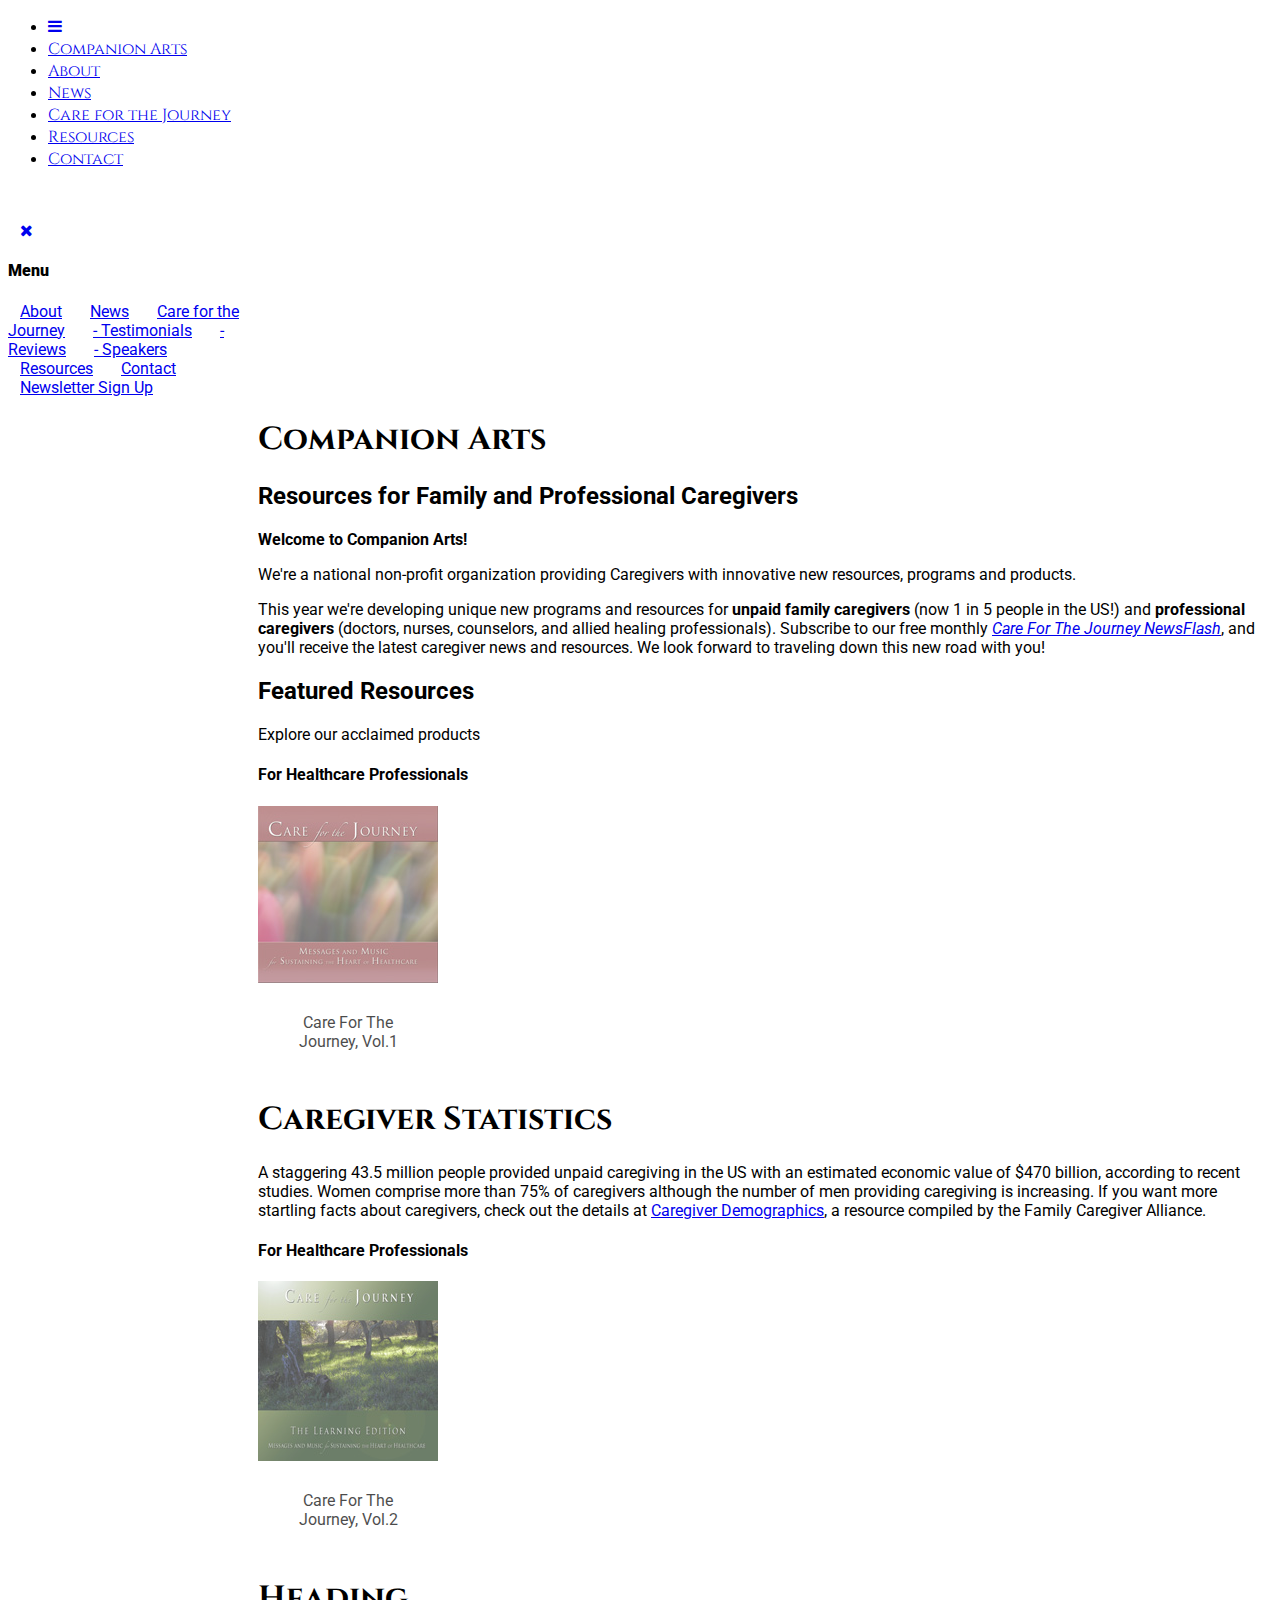
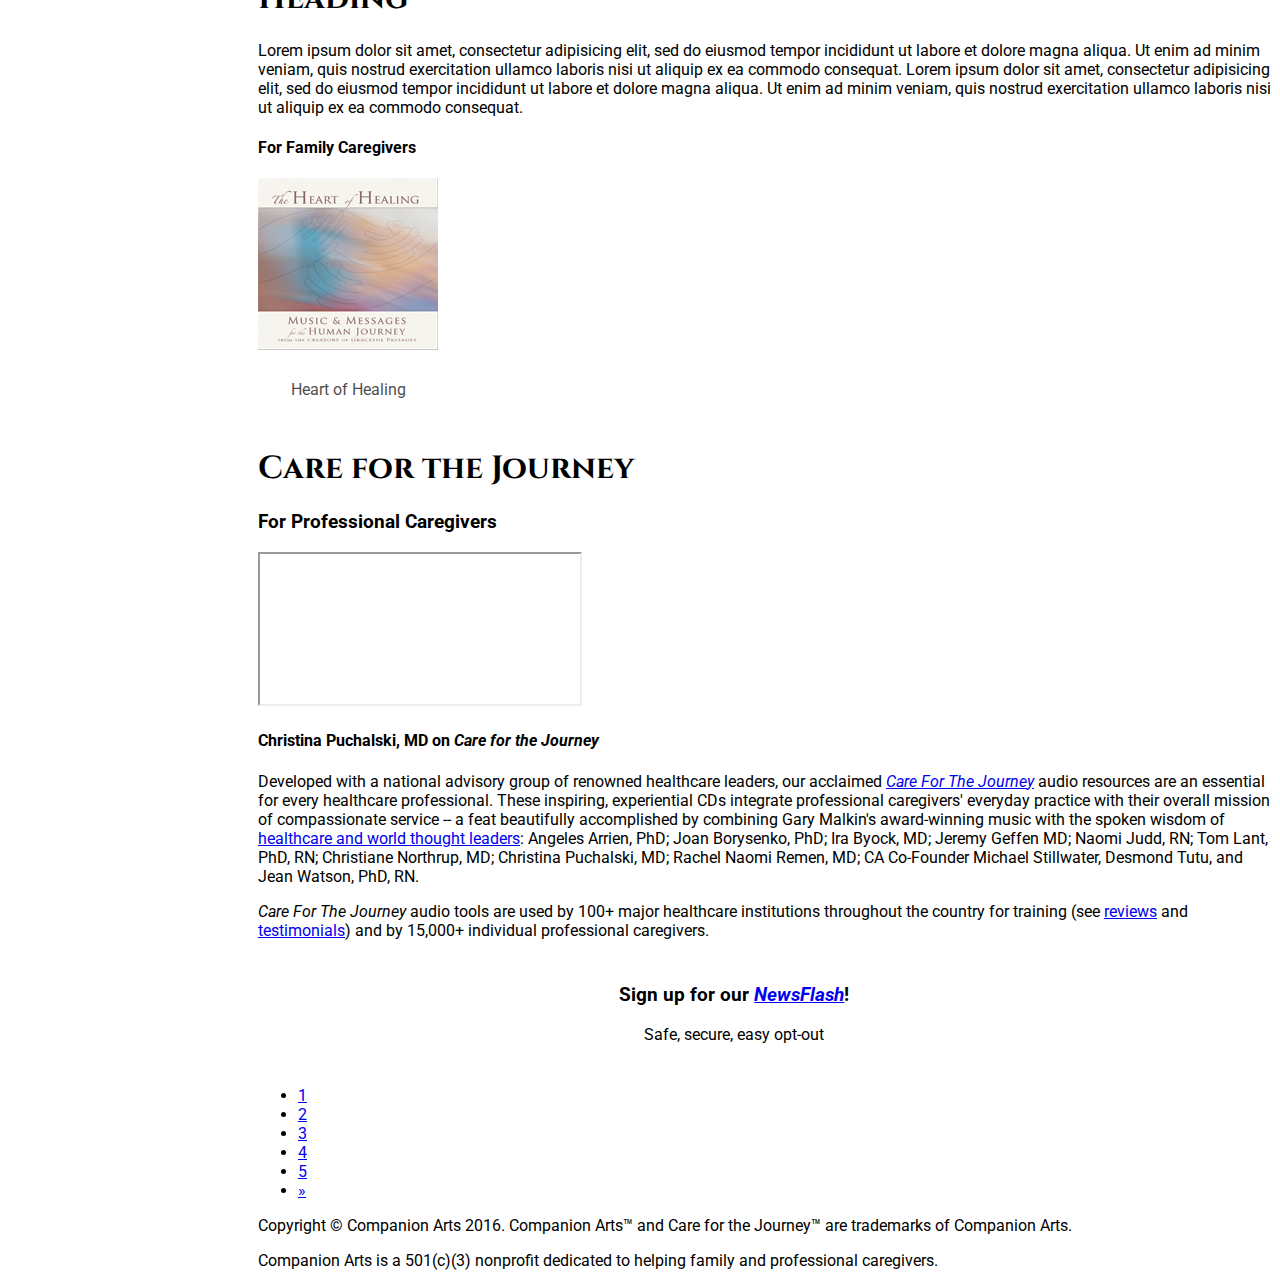
==== index.html @ 7bafe3a8 "More original files" ====
<!DOCTYPE html>
<html lang="en-us">
<meta charset="utf-8">
<title>Companion Arts: Resources for family and professional caregivers</title>
<meta name="viewport" content="width=device-width, initial-scale=1">
<meta name="Keywords" content="caregiver, caregiving, family caregiver, professional caregiver,
caregiver support, caregiver resources, caregiver burnout, caregiver stress, Care for the Journey,
Companion Arts, Michael Stillwater, Gary Malkin">
<meta name="Description" content="Companion Arts' audio CDs, books and workshops for the professional
and family caregiver: Care for the Journey; Music is by Emmy award winning artist Gary Malkin">
<meta name="google-site-verification" content="RhnR8z0dOcEnI5LEVtClfzTnRJ7PR6SDbnWRDSQJOAo">
<meta name="google-site-verification" content="MwnM1OhJGiHqZCPZnnrD0Y25BsmMYOHa7ETPKuxr5sI">
<meta name="author" content="Leland Hoover">
<link rel="shortcut icon" href="favicon.ico">

<link rel="stylesheet" href="http://www.w3schools.com/lib/w3.css">
<link rel="stylesheet" href="http://www.w3schools.com/lib/w3-theme-grey.css">
<link rel="stylesheet" href="http://cdnjs.cloudflare.com/ajax/libs/font-awesome/4.4.0/css/font-awesome.min.css">
<link href='https://fonts.googleapis.com/css?family=Roboto|Cinzel' rel='stylesheet' type='text/css'>
<link rel="stylesheet" href="css/main.css">
<body>
<!-- Google Tag Manager -->
<noscript><iframe src="//www.googletagmanager.com/ns.html?id=GTM-4WKV"
height="0" width="0" style="display:none;visibility:hidden"></iframe></noscript>
<script>(function(w,d,s,l,i){w[l]=w[l]||[];w[l].push({'gtm.start':
new Date().getTime(),event:'gtm.js'});var f=d.getElementsByTagName(s)[0],
j=d.createElement(s),dl=l!='dataLayer'?'&l='+l:'';j.async=true;j.src=
'//www.googletagmanager.com/gtm.js?id='+i+dl;f.parentNode.insertBefore(j,f);
})(window,document,'script','dataLayer','GTM-4WKV');</script>
<!-- End Google Tag Manager -->

<header>
  <!-- Navbar -->
  <ul class="w3-navbar w3-theme w3-top w3-left-align w3-large" style="z-index:4;font-family:Cinzel;">
    <li class="w3-opennav w3-right w3-hide-large">
      <a class="w3-hover-white w3-large w3-theme-l1" href="javascript:void(0)" onclick="w3_open()">
      <i class="fa fa-bars"></i></a>
    </li>
    <li><a href="#" class="w3-theme-l1">Companion Arts</a></li>
    <li class="w3-hide-small"><a href="#" class="w3-hover-white">About</a></li>
    <li class="w3-hide-small"><a href="#" class="w3-hover-white">News</a></li>
    <li class="w3-hide-small"><a href="#" class="w3-hover-white">Care for the Journey</a></li>
    <li class="w3-hide-small"><a href="#" class="w3-hover-white">Resources</a></li>
    <li class="w3-hide-small"><a href="#" class="w3-hover-white">Contact</a></li>
  </ul>
</header>

<!-- Sidenav -->
<nav class="w3-sidenav w3-collapse w3-theme-l5 w3-animate-left" style="z-index:3;width:250px;margin-top:51px;">
  <a href="javascript:void(0)" onclick="w3_close()"
  class="w3-right w3-xlarge w3-padding-large w3-hover-black w3-hide-large" title="close menu">
    <i class="fa fa-remove"></i>
  </a>
  <h4><b>Menu</b></h4>
  <a href="#" class="w3-hover-black">About</a>
  <a href="#" class="w3-hover-black">News</a>
  <a href="#" class="w3-hover-black">Care for the Journey</a>
  <a href="#" class="w3-hover-black">- Testimonials</a>
  <a href="reviews.html" class="w3-hover-black">- Reviews</a>
  <a href="#" class="w3-hover-black">- Speakers</a>
  <a href="#" class="w3-hover-black">Resources</a>
  <a href="#" class="w3-hover-black">Contact</a>
  <a href="#signup" class="w3-hover-black">Newsletter Sign Up</a>
</nav>

<!-- Overlay effect when opening sidenav on small screens -->
<div class="w3-overlay w3-hide-large" onclick="w3_close()" style="cursor:pointer" title="close side menu"></div>

<!-- Main content: shift it to the right by 250 pixels when the sidenav is visible -->
<div class="w3-main" style="margin-left:250px">

  <div class="w3-row w3-padding-64">
    <div class="w3-twothird w3-container w3-border-bottom w3-hover-border-teal">
      <h1 class="w3-text-teal">Companion Arts</h1>
      <h2>Resources for Family and Professional Caregivers</h2>
      <p><b>Welcome to Companion Arts!</b></p>
		  <p>We're a national non-profit organization providing Caregivers with innovative new resources,
		  programs and products.</p>
		  <p>This year we're developing unique new programs and resources for <strong>unpaid family
		  caregivers</strong> (now 1 in 5 people in the US!) and <strong>professional caregivers</strong>
		  (doctors, nurses, counselors, and allied healing professionals). Subscribe to our free monthly
		  <a href="#signup"><em>Care For The Journey NewsFlash</em></a>, and you'll receive the latest
		  caregiver news and resources. We look forward to traveling down this new road with you!</p>
    </div>
    <div class="w3-third w3-container">
      <h2>Featured Resources</h2>
      <p>Explore our acclaimed products</p>
      <h4>For Healthcare Professionals</h4>
      <div class="w3-card-4 polaroid" style="max-width:180px">
        <img src="images/care-for-the-journey-1-180.jpg" alt="Care for the Journey, Vol. 1">
        <div class="container w3-padding-tiny">
          <p>Care For The Journey, Vol.1</p>
        </div>
      </div>
    </div>
  </div>

  <div class="w3-row">
    <div class="w3-twothird w3-container w3-border-bottom w3-hover-border-teal">
      <h1 class="w3-text-teal">Caregiver Statistics</h1>
      <p>A staggering 43.5 million people provided unpaid caregiving in the US with an estimated economic
      value of $470 billion, according to recent studies. Women comprise more than 75% of caregivers
      although the number of men providing caregiving is increasing.
      If you want more startling facts about caregivers, check out the details at
      <a href="https://www.caregiver.org/caregiver-statistics-demographics">Caregiver Demographics</a>,
      a resource compiled by the Family Caregiver Alliance.</p>
    </div>
    <div class="w3-third w3-container">
      <h4>For Healthcare Professionals</h4>
      <div class="w3-card-4 polaroid" style="max-width:180px">
        <img src="images/care-for-the-journey-2-180.jpg" alt="Care for the Journey, Vol. 2">
        <div class="container w3-padding-tiny">
          <p>Care For The Journey, Vol.2</p>
        </div>
      </div>
    </div>
  </div>

  <div class="w3-row w3-padding-64">
    <div class="w3-twothird w3-container w3-border-bottom w3-hover-border-teal">
      <h1 class="w3-text-teal">Heading</h1>
      <p>Lorem ipsum dolor sit amet, consectetur adipisicing elit, sed do eiusmod tempor incididunt ut labore et dolore magna aliqua. Ut enim ad minim veniam, quis nostrud exercitation ullamco laboris nisi ut aliquip ex ea commodo consequat. Lorem ipsum
        dolor sit amet, consectetur adipisicing elit, sed do eiusmod tempor incididunt ut labore et dolore magna aliqua. Ut enim ad minim veniam, quis nostrud exercitation ullamco laboris nisi ut aliquip ex ea commodo consequat.</p>
    </div>
    <div class="w3-third w3-container">
      <h4>For Family Caregivers</h4>
      <div class="w3-card-4 polaroid" style="max-width:180px">
        <img src="images/heart-of-healing-180.jpg" alt="Heart of Healing" style="width:100%">
        <div class="container w3-padding-tiny">
          <p>Heart of Healing</p>
        </div>
      </div>
    </div>
  </div>
  <div class="w3-row w3-padding-32">
    <div class="w3-twothird w3-container w3-border-bottom w3-hover-border-teal">
      <h1 class="w3-text-teal">Care for the Journey</h1>
      <h3>For Professional Caregivers</h3>
      <iframe width="320" src="https://www.youtube.com/embed/Wyk19XHjjfs?rel=0"
      allowfullscreen></iframe>
      <h4>Christina Puchalski, MD on <em>Care for the Journey</em></h4>
      <p>Developed with a national advisory group of renowned healthcare leaders, our acclaimed
			<a href="#"><em>Care For The Journey</em></a> audio resources are an essential
			for every healthcare professional.  These inspiring, experiential CDs integrate professional
			caregivers' everyday practice with their overall mission of compassionate service -- a feat
			beautifully accomplished by combining Gary Malkin's award-winning music with the spoken wisdom
			of <a href="#">healthcare and world thought  leaders</a>:
			Angeles Arrien, PhD; Joan Borysenko, PhD; Ira Byock, MD; Jeremy Geffen MD; Naomi Judd, RN;
			Tom Lant, PhD, RN; Christiane Northrup, MD; Christina Puchalski, MD; Rachel Naomi Remen, MD;
			CA Co-Founder Michael Stillwater, Desmond Tutu, and Jean Watson, PhD, RN.</p>
			<p><em>Care For The Journey</em> audio tools are used by 100+ major healthcare institutions
			throughout the country for training (see <a href="#">reviews</a>
			and <a href="#">testimonials</a>) and by 15,000+ individual
			professional caregivers.</p>
    </div>
    <div id="signup" class="w3-third w3-container">
    	<div class="w3-card-4 box1">
    		<h3>Sign up for our <a href="http://eepurl.com/bvGpK5"><em>NewsFlash</em></a>!</h3>
    		<p>Safe, secure, easy opt-out</p>
    	</div>
  	</div>
	</div>

  <!-- Pagination -->
  <div class="w3-center w3-padding-64">
    <ul class="w3-pagination">
      <li><a class="w3-black" href="#">1</a></li>
      <li><a class="w3-hover-black" href="#">2</a></li>
      <li><a class="w3-hover-black" href="#">3</a></li>
      <li><a class="w3-hover-black w3-hide-small" href="#">4</a></li>
      <li><a class="w3-hover-black w3-hide-small" href="#">5</a></li>
      <li><a class="w3-hover-black" href="#">»</a></li>
    </ul>
  </div>

  <footer id="myFooter">
    <div class="w3-container w3-theme-l1">
      <p>Copyright © Companion Arts 2016. Companion Arts™ and Care for the Journey™ are trademarks of
		  Companion Arts.</p>
	  	<p>Companion Arts is a 501(c)(3) nonprofit dedicated to helping family and professional caregivers.</p>
    </div>
  </footer>

<!-- END MAIN -->
</div>

<script>
  // Script to open and close the sidenav
  function w3_open() {
      document.getElementsByClassName("w3-sidenav")[0].style.display = "block";
      document.getElementsByClassName("w3-overlay")[0].style.display = "block";
  }

  function w3_close() {
      document.getElementsByClassName("w3-sidenav")[0].style.display = "none";
      document.getElementsByClassName("w3-overlay")[0].style.display = "none";
  }
</script>

</body>
</html>
---- css/main.css ----
html,body,h2,h3,h4,h5,h6 {font-family: "Roboto", sans-serif}
h1 {font-family: "Cinzel", serif}
.w3-sidenav a{padding:12px;}
.w3-navbar a{padding-top:12px !important;padding-bottom:12px !important;}
div.polaroid {
  opacity: 0.7;
  width: 80%;
  background-color: white;
}
div.polaroid:hover {
  opacity: 1.0;
  width: 80%;
  background-color: white;
}
.container {
  text-align: center;
  padding: 10px 20px;
}
.box1 {
  background-color: white;
  text-align: center;
  padding: 10px 20px;
  width: 90%;
}
.box2 {
  background-color: white;
  padding: 10px 20px;
  width: 90%;
}
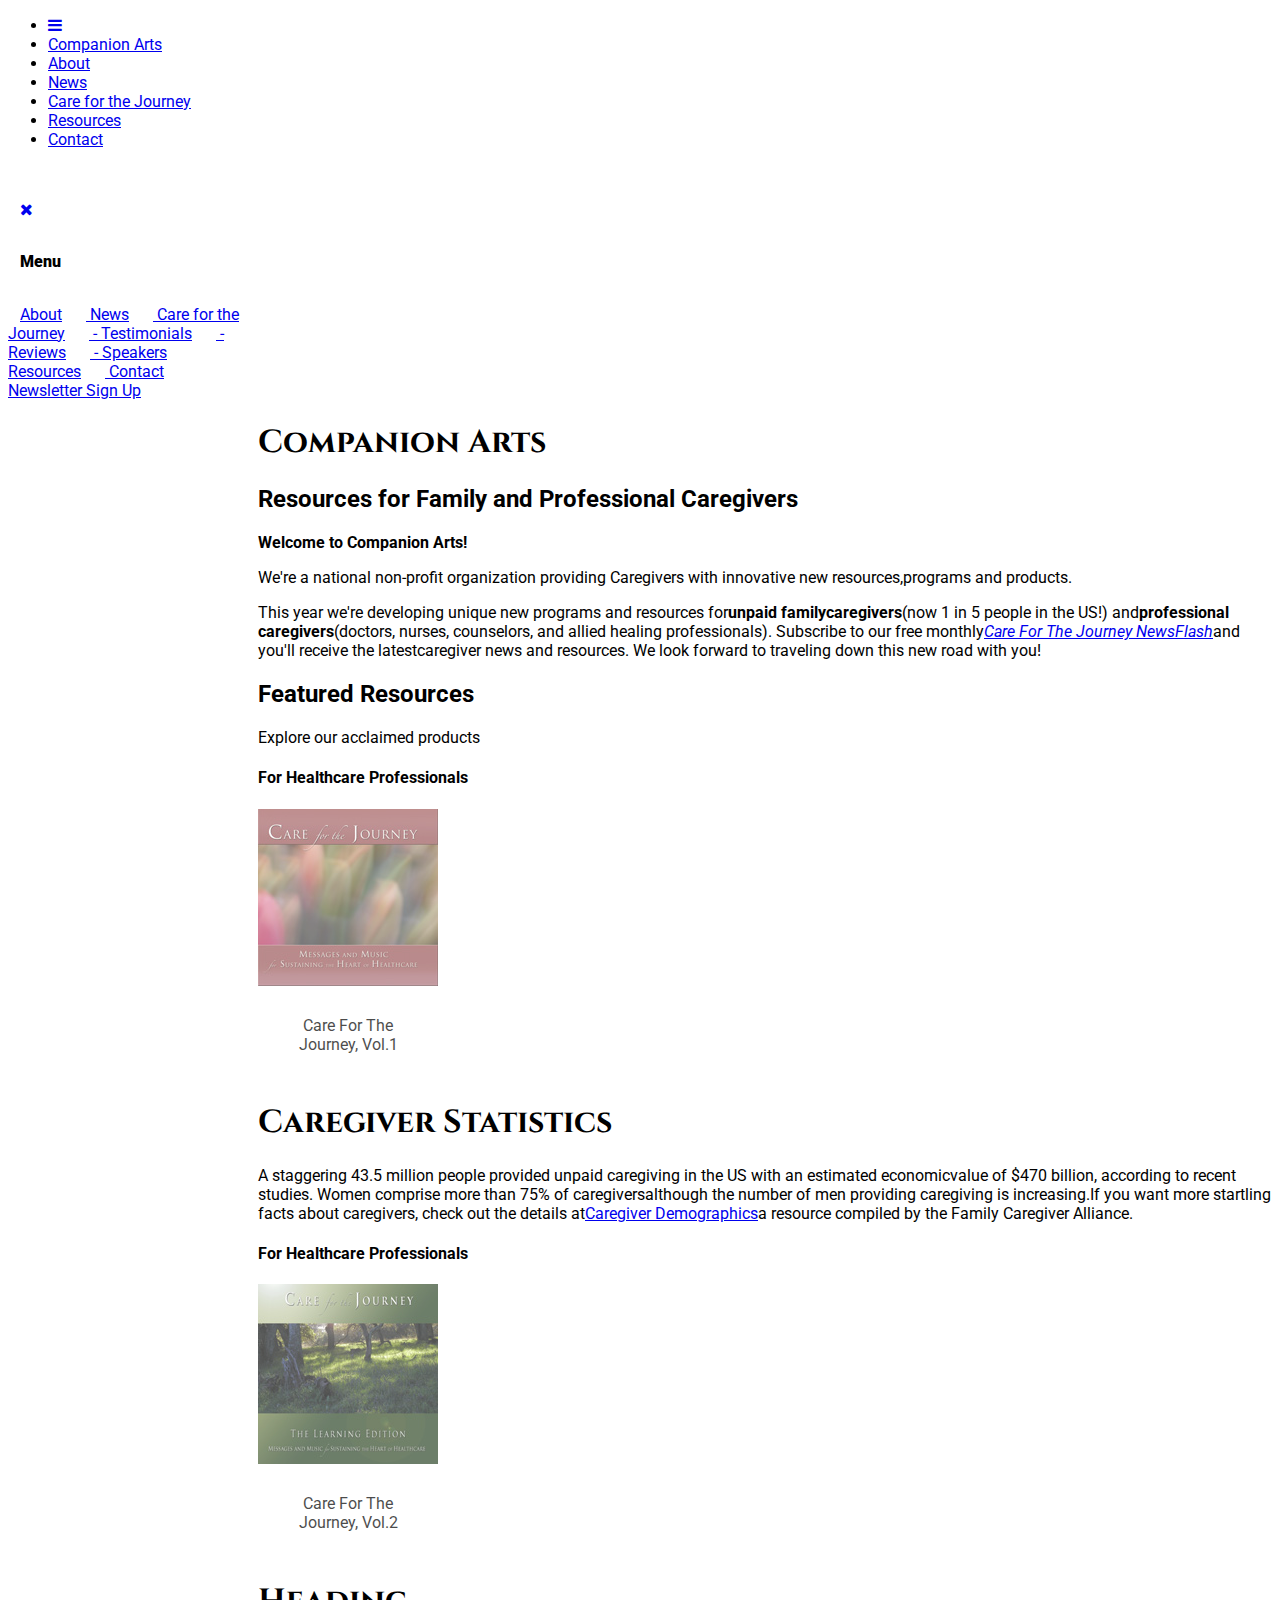
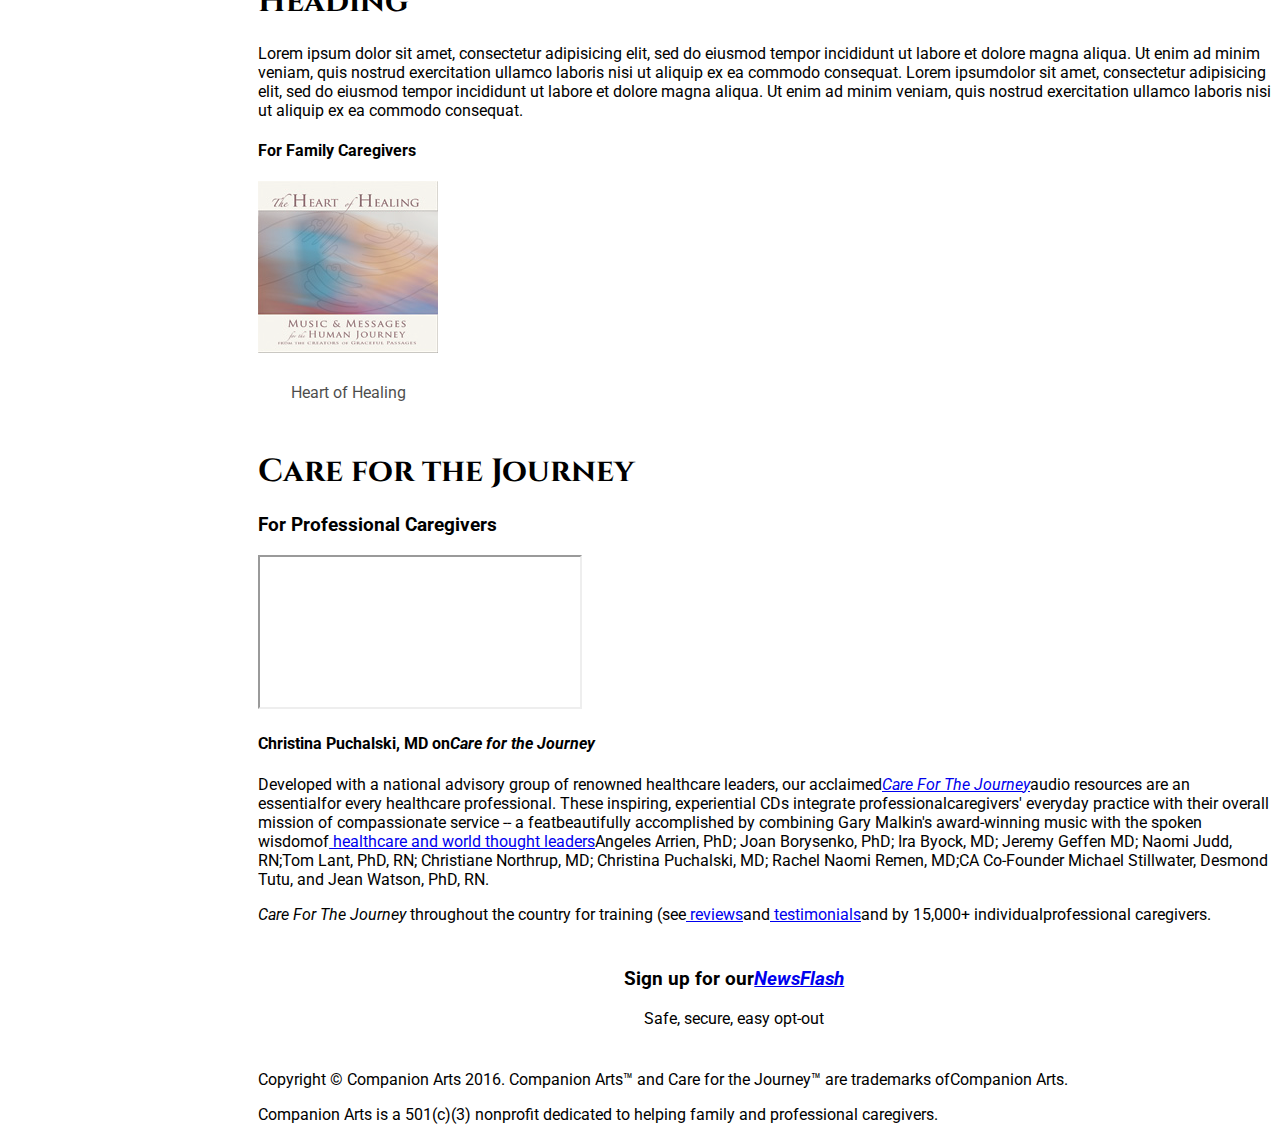
==== commit 79881986: "updates to slim" ====
--- a/index.html
+++ b/index.html
@@ -1,202 +1,202 @@
 <!DOCTYPE html>
 <html lang="en-us">
-<meta charset="utf-8">
-<title>Companion Arts: Resources for family and professional caregivers</title>
-<meta name="viewport" content="width=device-width, initial-scale=1">
-<meta name="Keywords" content="caregiver, caregiving, family caregiver, professional caregiver,
-caregiver support, caregiver resources, caregiver burnout, caregiver stress, Care for the Journey,
-Companion Arts, Michael Stillwater, Gary Malkin">
-<meta name="Description" content="Companion Arts' audio CDs, books and workshops for the professional
-and family caregiver: Care for the Journey; Music is by Emmy award winning artist Gary Malkin">
-<meta name="google-site-verification" content="RhnR8z0dOcEnI5LEVtClfzTnRJ7PR6SDbnWRDSQJOAo">
-<meta name="google-site-verification" content="MwnM1OhJGiHqZCPZnnrD0Y25BsmMYOHa7ETPKuxr5sI">
-<meta name="author" content="Leland Hoover">
-<link rel="shortcut icon" href="favicon.ico">
-
-<link rel="stylesheet" href="http://www.w3schools.com/lib/w3.css">
-<link rel="stylesheet" href="http://www.w3schools.com/lib/w3-theme-grey.css">
-<link rel="stylesheet" href="http://cdnjs.cloudflare.com/ajax/libs/font-awesome/4.4.0/css/font-awesome.min.css">
-<link href='https://fonts.googleapis.com/css?family=Roboto|Cinzel' rel='stylesheet' type='text/css'>
-<link rel="stylesheet" href="css/main.css">
-<body>
-<!-- Google Tag Manager -->
-<noscript><iframe src="//www.googletagmanager.com/ns.html?id=GTM-4WKV"
-height="0" width="0" style="display:none;visibility:hidden"></iframe></noscript>
-<script>(function(w,d,s,l,i){w[l]=w[l]||[];w[l].push({'gtm.start':
-new Date().getTime(),event:'gtm.js'});var f=d.getElementsByTagName(s)[0],
-j=d.createElement(s),dl=l!='dataLayer'?'&l='+l:'';j.async=true;j.src=
-'//www.googletagmanager.com/gtm.js?id='+i+dl;f.parentNode.insertBefore(j,f);
-})(window,document,'script','dataLayer','GTM-4WKV');</script>
-<!-- End Google Tag Manager -->
-
-<header>
-  <!-- Navbar -->
-  <ul class="w3-navbar w3-theme w3-top w3-left-align w3-large" style="z-index:4;font-family:Cinzel;">
-    <li class="w3-opennav w3-right w3-hide-large">
-      <a class="w3-hover-white w3-large w3-theme-l1" href="javascript:void(0)" onclick="w3_open()">
-      <i class="fa fa-bars"></i></a>
-    </li>
-    <li><a href="#" class="w3-theme-l1">Companion Arts</a></li>
-    <li class="w3-hide-small"><a href="#" class="w3-hover-white">About</a></li>
-    <li class="w3-hide-small"><a href="#" class="w3-hover-white">News</a></li>
-    <li class="w3-hide-small"><a href="#" class="w3-hover-white">Care for the Journey</a></li>
-    <li class="w3-hide-small"><a href="#" class="w3-hover-white">Resources</a></li>
-    <li class="w3-hide-small"><a href="#" class="w3-hover-white">Contact</a></li>
-  </ul>
-</header>
-
-<!-- Sidenav -->
-<nav class="w3-sidenav w3-collapse w3-theme-l5 w3-animate-left" style="z-index:3;width:250px;margin-top:51px;">
-  <a href="javascript:void(0)" onclick="w3_close()"
-  class="w3-right w3-xlarge w3-padding-large w3-hover-black w3-hide-large" title="close menu">
-    <i class="fa fa-remove"></i>
-  </a>
-  <h4><b>Menu</b></h4>
-  <a href="#" class="w3-hover-black">About</a>
-  <a href="#" class="w3-hover-black">News</a>
-  <a href="#" class="w3-hover-black">Care for the Journey</a>
-  <a href="#" class="w3-hover-black">- Testimonials</a>
-  <a href="reviews.html" class="w3-hover-black">- Reviews</a>
-  <a href="#" class="w3-hover-black">- Speakers</a>
-  <a href="#" class="w3-hover-black">Resources</a>
-  <a href="#" class="w3-hover-black">Contact</a>
-  <a href="#signup" class="w3-hover-black">Newsletter Sign Up</a>
-</nav>
-
-<!-- Overlay effect when opening sidenav on small screens -->
-<div class="w3-overlay w3-hide-large" onclick="w3_close()" style="cursor:pointer" title="close side menu"></div>
-
-<!-- Main content: shift it to the right by 250 pixels when the sidenav is visible -->
-<div class="w3-main" style="margin-left:250px">
-
-  <div class="w3-row w3-padding-64">
-    <div class="w3-twothird w3-container w3-border-bottom w3-hover-border-teal">
-      <h1 class="w3-text-teal">Companion Arts</h1>
-      <h2>Resources for Family and Professional Caregivers</h2>
-      <p><b>Welcome to Companion Arts!</b></p>
-		  <p>We're a national non-profit organization providing Caregivers with innovative new resources,
-		  programs and products.</p>
-		  <p>This year we're developing unique new programs and resources for <strong>unpaid family
-		  caregivers</strong> (now 1 in 5 people in the US!) and <strong>professional caregivers</strong>
-		  (doctors, nurses, counselors, and allied healing professionals). Subscribe to our free monthly
-		  <a href="#signup"><em>Care For The Journey NewsFlash</em></a>, and you'll receive the latest
-		  caregiver news and resources. We look forward to traveling down this new road with you!</p>
+  <meta charset="utf-8" />
+  <title>Companion Arts: Resources for family and professional caregivers</title>
+  <meta content="width=device-width, initial-scale=1" name="viewport" />
+  <meta content="caregiver, caregiving, family caregiver, professional caregiver, caregiver support, caregiver resources" name="Keywords" />
+  <meta content="Companion Arts audio CDs, books and workshops for the professional and family caregiver" name="Description" />
+  <meta content="RhnR8z0dOcEnI5LEVtClfzTnRJ7PR6SDbnWRDSQJOAo" name="google-site-verification" />
+  <meta content="MwnM1OhJGiHqZCPZnnrD0Y25BsmMYOHa7ETPKuxr5sI" name="google-site-verification" />
+  <meta content="Leland Hoover" name="author" />
+  <link href="favicon.ico" rel="shortcut icon" />
+  <link href="http://www.w3schools.com/lib/w3.css" rel="stylesheet" type="text/css" />
+  <link href="http://www.w3schools.com/lib/w3-theme-grey.css" rel="stylesheet" type="text/css" />
+  <link href="http://cdnjs.cloudflare.com/ajax/libs/font-awesome/4.4.0/css/font-awesome.min.css" rel="stylesheet" />
+  <link href="https://fonts.googleapis.com/css?family=Roboto|Cinzel" rel="stylesheet" type="text/css" />
+  <link href="css/main.css" rel="stylesheet" />
+  <body>
+    <!--Google Tag Manager--><noscript><iframe height="0" src="//www.googletagmanager.com/ns.html?id=GTM-4WKV" style="display:none;visibility:hidden" width="0"></iframe></noscript>
+    <script>
+      (function(w,d,s,l,i){w[l]=w[l]||[];w[l].push({'gtm.start':new Date().getTime(),event:'gtm.js'});var f=d.getElementsByTagName(s)[0],j=d.createElement(s),dl=l!='dataLayer'?'&l='+l:'';j.async=true;j.src='//www.googletagmanager.com/gtm.js?id='+i+dl;f.parentNode.insertBefore(j,f);})(window,document,'script','dataLayer','GTM-4WKV');
+    </script>
+    <!--End Google Tag Manager-->
+    <header>
+      <!--Navbar-->
+      <ul class="w3-navbar w3-theme w3-top w3-left-align w3-large" style="z-index:4;">
+        <li class="w3-opennav w3-right w3-hide-large">
+          <a class="w3-hover-white w3-large w3-theme-l1" href="javascript:void(0)" onclick="w3_open()"><i class="fa fa-bars"></i></a>
+        </li>
+        <li>
+          <a class="w3-theme-l1" href="#"> Companion Arts</a>
+        </li>
+        <li class="w3-hide-small">
+          <a class="w3-hover-white" href="#"> About</a>
+        </li>
+        <li class="w3-hide-small">
+          <a class="w3-hover-white" href="#"> News</a>
+        </li>
+        <li class="w3-hide-small">
+          <a class="w3-hover-white" href="#"> Care for the Journey</a>
+        </li>
+        <li class="w3-hide-small">
+          <a class="w3-hover-white" href="#"> Resources</a>
+        </li>
+        <li class="w3-hide-small">
+          <a class="w3-hover-white" href="#"> Contact</a>
+        </li>
+      </ul>
+    </header>
+    <!--Sidenav-->
+    <nav class="w3-sidenav w3-collapse w3-theme-l5 w3-animate-left" style="z-index:3;width:250px;margin-top:51px;">
+      <a class="w3-right w3-xlarge w3-padding-large w3-hover-black w3-hide-large" href="javascript:void(0)" onclick="w3_close()" title="close menu"><i class="fa fa-remove"></i></a>
+      <h4>
+        <b>Menu</b>
+      </h4>
+      <a class="w3-hover-black" href="#"> About</a><a class="w3-hover-black" href="#"> News</a><a class="w3-hover-black" href="#"> Care for the Journey</a><a class="w3-hover-black" href="#"> - Testimonials</a><a class="w3-hover-black" href="reviews.html"> - Reviews</a><a class="w3-hover-black" href="#"> - Speakers</a><a class="w3-hover-black" href="#"> Resources</a><a class="w3-hover-black" href="#"> Contact</a><a class="w3-hover-black" href="#signup"> Newsletter Sign Up</a>
+    </nav>
+    <!--Overlay effect when opening sidenav on small screens-->
+    <div class="w3-overlay w3-hide-large" onclick="w3_close()" style="cursor:pointer" title="close side menu"></div>
+    <!--Main content: shift it to the right by 250 pixels when the sidenav is visible-->
+    <div class="w3-main" style="margin-left:250px">
+      <div class="w3-row w3-padding-64">
+        <div class="w3-twothird w3-container w3-border-bottom w3-hover-border-teal">
+          <h1 class="w3-text-teal">
+            Companion Arts
+          </h1>
+          <h2>
+            Resources for Family and Professional Caregivers
+          </h2>
+          <p>
+            <b>Welcome to Companion Arts!</b>
+          </p>
+          <p>
+            We're a national non-profit organization providing Caregivers with innovative new resources,programs and products.
+          </p>
+          <p>
+            This year we're developing unique new programs and resources for<strong>unpaid familycaregivers</strong>(now 1 in 5 people in the US!) and<strong>professional caregivers</strong>(doctors, nurses, counselors, and allied healing professionals). Subscribe to our free monthly<a href="#signup"><em>Care For The Journey NewsFlash</em></a>and you'll receive the latestcaregiver news and resources. We look forward to traveling down this new road with you!
+          </p>
+        </div>
+        <div class="w3-third w3-container">
+          <h2>
+            Featured Resources
+          </h2>
+          <p>
+            Explore our acclaimed products
+          </p>
+          <h4>
+            For Healthcare Professionals
+          </h4>
+          <div class="w3-card-4 polaroid" style="max-width:180px">
+            <img alt="Care for the Journey, Vol. 1" src="images/care-for-the-journey-1-180.jpg" />
+            <div class="container w3-padding-tiny">
+              <p>
+                Care For The Journey, Vol.1
+              </p>
+            </div>
+          </div>
+        </div>
+      </div>
+      <div class="w3-row">
+        <div class="w3-twothird w3-container w3-border-bottom w3-hover-border-teal">
+          <h1 class="w3-text-teal">
+            Caregiver Statistics
+          </h1>
+          <p>
+            A staggering 43.5 million people provided unpaid caregiving in the US with an estimated economicvalue of $470 billion, according to recent studies. Women comprise more than 75% of caregiversalthough the number of men providing caregiving is increasing.If you want more startling facts about caregivers, check out the details at<a href="https://www.caregiver.org/caregiver-statistics-demographics">Caregiver Demographics</a>a resource compiled by the Family Caregiver Alliance.
+          </p>
+        </div>
+        <div class="w3-third w3-container">
+          <h4>
+            For Healthcare Professionals
+          </h4>
+          <div class="w3-card-4 polaroid" style="max-width:180px">
+            <img alt="Care for the Journey, Vol. 2" src="images/care-for-the-journey-2-180.jpg" />
+            <div class="container w3-padding-tiny">
+              <p>
+                Care For The Journey, Vol.2
+              </p>
+            </div>
+          </div>
+        </div>
+      </div>
+      <div class="w3-row w3-padding-64">
+        <div class="w3-twothird w3-container w3-border-bottom w3-hover-border-teal">
+          <h1 class="w3-text-teal">
+            Heading
+          </h1>
+          <p>
+            Lorem ipsum dolor sit amet, consectetur adipisicing elit, sed do eiusmod tempor incididunt ut labore et dolore magna aliqua. Ut enim ad minim veniam, quis nostrud exercitation ullamco laboris nisi ut aliquip ex ea commodo consequat. Lorem ipsumdolor sit amet, consectetur adipisicing elit, sed do eiusmod tempor incididunt ut labore et dolore magna aliqua. Ut enim ad minim veniam, quis nostrud exercitation ullamco laboris nisi ut aliquip ex ea commodo consequat.
+          </p>
+        </div>
+        <div class="w3-third w3-container">
+          <h4>
+            For Family Caregivers
+          </h4>
+          <div class="w3-card-4 polaroid" style="max-width:180px">
+            <img alt="Heart of Healing" src="images/heart-of-healing-180.jpg" style="width:100%" />
+            <div class="container w3-padding-tiny">
+              <p>
+                Heart of Healing
+              </p>
+            </div>
+          </div>
+        </div>
+      </div>
+      <div class="w3-row w3-padding-32">
+        <div class="w3-twothird w3-container w3-border-bottom w3-hover-border-teal">
+          <h1 class="w3-text-teal">
+            Care for the Journey
+          </h1>
+          <h3>
+            For Professional Caregivers
+          </h3>
+          <iframe allowfullscreen="" src="https://www.youtube.com/embed/Wyk19XHjjfs?rel=0" width="320"></iframe>
+          <h4>
+            Christina Puchalski, MD on<em>Care for the Journey</em>
+          </h4>
+          <p>
+            Developed with a national advisory group of renowned healthcare leaders, our acclaimed<a href="#"><em>Care For The Journey</em></a>audio resources are an essentialfor every healthcare professional.  These inspiring, experiential CDs integrate professionalcaregivers' everyday practice with their overall mission of compassionate service -- a featbeautifully accomplished by combining Gary Malkin's award-winning music with the spoken wisdomof<a href="#"> healthcare and world thought  leaders</a>Angeles Arrien, PhD; Joan Borysenko, PhD; Ira Byock, MD; Jeremy Geffen MD; Naomi Judd, RN;Tom Lant, PhD, RN; Christiane Northrup, MD; Christina Puchalski, MD; Rachel Naomi Remen, MD;CA Co-Founder Michael Stillwater, Desmond Tutu, and Jean Watson, PhD, RN.
+          </p>
+          <p>
+            <em>Care For The Journey</em>
+            <audio>
+              tools are used by 100+ major healthcare institutions
+            </audio>
+            throughout the country for training (see<a href="#"> reviews</a>and<a href="#"> testimonials</a>and by 15,000+ individualprofessional caregivers.
+          </p>
+        </div>
+        <div class="w3-third w3-container" id="signup">
+          <div class="w3-card-4 box1">
+            <h3>
+              Sign up for our<a href="http://eepurl.com/bvGpK5"><em>NewsFlash</em></a>
+            </h3>
+            <p>
+              Safe, secure, easy opt-out
+            </p>
+          </div>
+        </div>
+      </div>
+      <footer id="myFooter">
+        <div class="w3-container w3-theme-l1">
+          <p>
+            Copyright © Companion Arts 2016. Companion Arts™ and Care for the Journey™ are trademarks ofCompanion Arts.
+          </p>
+          <p>
+            Companion Arts is a 501(c)(3) nonprofit dedicated to helping family and professional caregivers.
+          </p>
+        </div>
+      </footer>
     </div>
-    <div class="w3-third w3-container">
-      <h2>Featured Resources</h2>
-      <p>Explore our acclaimed products</p>
-      <h4>For Healthcare Professionals</h4>
-      <div class="w3-card-4 polaroid" style="max-width:180px">
-        <img src="images/care-for-the-journey-1-180.jpg" alt="Care for the Journey, Vol. 1">
-        <div class="container w3-padding-tiny">
-          <p>Care For The Journey, Vol.1</p>
-        </div>
-      </div>
-    </div>
-  </div>
-
-  <div class="w3-row">
-    <div class="w3-twothird w3-container w3-border-bottom w3-hover-border-teal">
-      <h1 class="w3-text-teal">Caregiver Statistics</h1>
-      <p>A staggering 43.5 million people provided unpaid caregiving in the US with an estimated economic
-      value of $470 billion, according to recent studies. Women comprise more than 75% of caregivers
-      although the number of men providing caregiving is increasing.
-      If you want more startling facts about caregivers, check out the details at
-      <a href="https://www.caregiver.org/caregiver-statistics-demographics">Caregiver Demographics</a>,
-      a resource compiled by the Family Caregiver Alliance.</p>
-    </div>
-    <div class="w3-third w3-container">
-      <h4>For Healthcare Professionals</h4>
-      <div class="w3-card-4 polaroid" style="max-width:180px">
-        <img src="images/care-for-the-journey-2-180.jpg" alt="Care for the Journey, Vol. 2">
-        <div class="container w3-padding-tiny">
-          <p>Care For The Journey, Vol.2</p>
-        </div>
-      </div>
-    </div>
-  </div>
-
-  <div class="w3-row w3-padding-64">
-    <div class="w3-twothird w3-container w3-border-bottom w3-hover-border-teal">
-      <h1 class="w3-text-teal">Heading</h1>
-      <p>Lorem ipsum dolor sit amet, consectetur adipisicing elit, sed do eiusmod tempor incididunt ut labore et dolore magna aliqua. Ut enim ad minim veniam, quis nostrud exercitation ullamco laboris nisi ut aliquip ex ea commodo consequat. Lorem ipsum
-        dolor sit amet, consectetur adipisicing elit, sed do eiusmod tempor incididunt ut labore et dolore magna aliqua. Ut enim ad minim veniam, quis nostrud exercitation ullamco laboris nisi ut aliquip ex ea commodo consequat.</p>
-    </div>
-    <div class="w3-third w3-container">
-      <h4>For Family Caregivers</h4>
-      <div class="w3-card-4 polaroid" style="max-width:180px">
-        <img src="images/heart-of-healing-180.jpg" alt="Heart of Healing" style="width:100%">
-        <div class="container w3-padding-tiny">
-          <p>Heart of Healing</p>
-        </div>
-      </div>
-    </div>
-  </div>
-  <div class="w3-row w3-padding-32">
-    <div class="w3-twothird w3-container w3-border-bottom w3-hover-border-teal">
-      <h1 class="w3-text-teal">Care for the Journey</h1>
-      <h3>For Professional Caregivers</h3>
-      <iframe width="320" src="https://www.youtube.com/embed/Wyk19XHjjfs?rel=0"
-      allowfullscreen></iframe>
-      <h4>Christina Puchalski, MD on <em>Care for the Journey</em></h4>
-      <p>Developed with a national advisory group of renowned healthcare leaders, our acclaimed
-			<a href="#"><em>Care For The Journey</em></a> audio resources are an essential
-			for every healthcare professional.  These inspiring, experiential CDs integrate professional
-			caregivers' everyday practice with their overall mission of compassionate service -- a feat
-			beautifully accomplished by combining Gary Malkin's award-winning music with the spoken wisdom
-			of <a href="#">healthcare and world thought  leaders</a>:
-			Angeles Arrien, PhD; Joan Borysenko, PhD; Ira Byock, MD; Jeremy Geffen MD; Naomi Judd, RN;
-			Tom Lant, PhD, RN; Christiane Northrup, MD; Christina Puchalski, MD; Rachel Naomi Remen, MD;
-			CA Co-Founder Michael Stillwater, Desmond Tutu, and Jean Watson, PhD, RN.</p>
-			<p><em>Care For The Journey</em> audio tools are used by 100+ major healthcare institutions
-			throughout the country for training (see <a href="#">reviews</a>
-			and <a href="#">testimonials</a>) and by 15,000+ individual
-			professional caregivers.</p>
-    </div>
-    <div id="signup" class="w3-third w3-container">
-    	<div class="w3-card-4 box1">
-    		<h3>Sign up for our <a href="http://eepurl.com/bvGpK5"><em>NewsFlash</em></a>!</h3>
-    		<p>Safe, secure, easy opt-out</p>
-    	</div>
-  	</div>
-	</div>
-
-  <!-- Pagination -->
-  <div class="w3-center w3-padding-64">
-    <ul class="w3-pagination">
-      <li><a class="w3-black" href="#">1</a></li>
-      <li><a class="w3-hover-black" href="#">2</a></li>
-      <li><a class="w3-hover-black" href="#">3</a></li>
-      <li><a class="w3-hover-black w3-hide-small" href="#">4</a></li>
-      <li><a class="w3-hover-black w3-hide-small" href="#">5</a></li>
-      <li><a class="w3-hover-black" href="#">»</a></li>
-    </ul>
-  </div>
-
-  <footer id="myFooter">
-    <div class="w3-container w3-theme-l1">
-      <p>Copyright © Companion Arts 2016. Companion Arts™ and Care for the Journey™ are trademarks of
-		  Companion Arts.</p>
-	  	<p>Companion Arts is a 501(c)(3) nonprofit dedicated to helping family and professional caregivers.</p>
-    </div>
-  </footer>
-
-<!-- END MAIN -->
-</div>
-
-<script>
-  // Script to open and close the sidenav
-  function w3_open() {
-      document.getElementsByClassName("w3-sidenav")[0].style.display = "block";
-      document.getElementsByClassName("w3-overlay")[0].style.display = "block";
-  }
-
-  function w3_close() {
-      document.getElementsByClassName("w3-sidenav")[0].style.display = "none";
-      document.getElementsByClassName("w3-overlay")[0].style.display = "none";
-  }
-</script>
-
-</body>
+    <!--END MAIN--><!--Script to open and close the sidenav-->
+    <script>
+      (function w3_open() {
+        document.getElementsByClassName("w3-sidenav")[0].style.display = "block";
+        document.getElementsByClassName("w3-overlay")[0].style.display = "block";
+      })
+      (function w3_closesli() {
+        document.getElementsByClassName("w3-sidenav")[0].style.display = "none";
+        document.getElementsByClassName("w3-overlay")[0].style.display = "none";
+      });
+    </script>
+  </body>
 </html>
-
--- a/css/main.css
+++ b/css/main.css
@@ -1,6 +1,6 @@
-html,body,h2,h3,h4,h5,h6 {font-family: "Roboto", sans-serif}
+html,body,h1,h2,h3,h4,h5,h6 {font-family: "Roboto", sans-serif}
 h1 {font-family: "Cinzel", serif}
-.w3-sidenav a{padding:12px;}
+.w3-sidenav a, .w3-sidenav h4{padding:12px;}
 .w3-navbar a{padding-top:12px !important;padding-bottom:12px !important;}
 div.polaroid {
   opacity: 0.7;
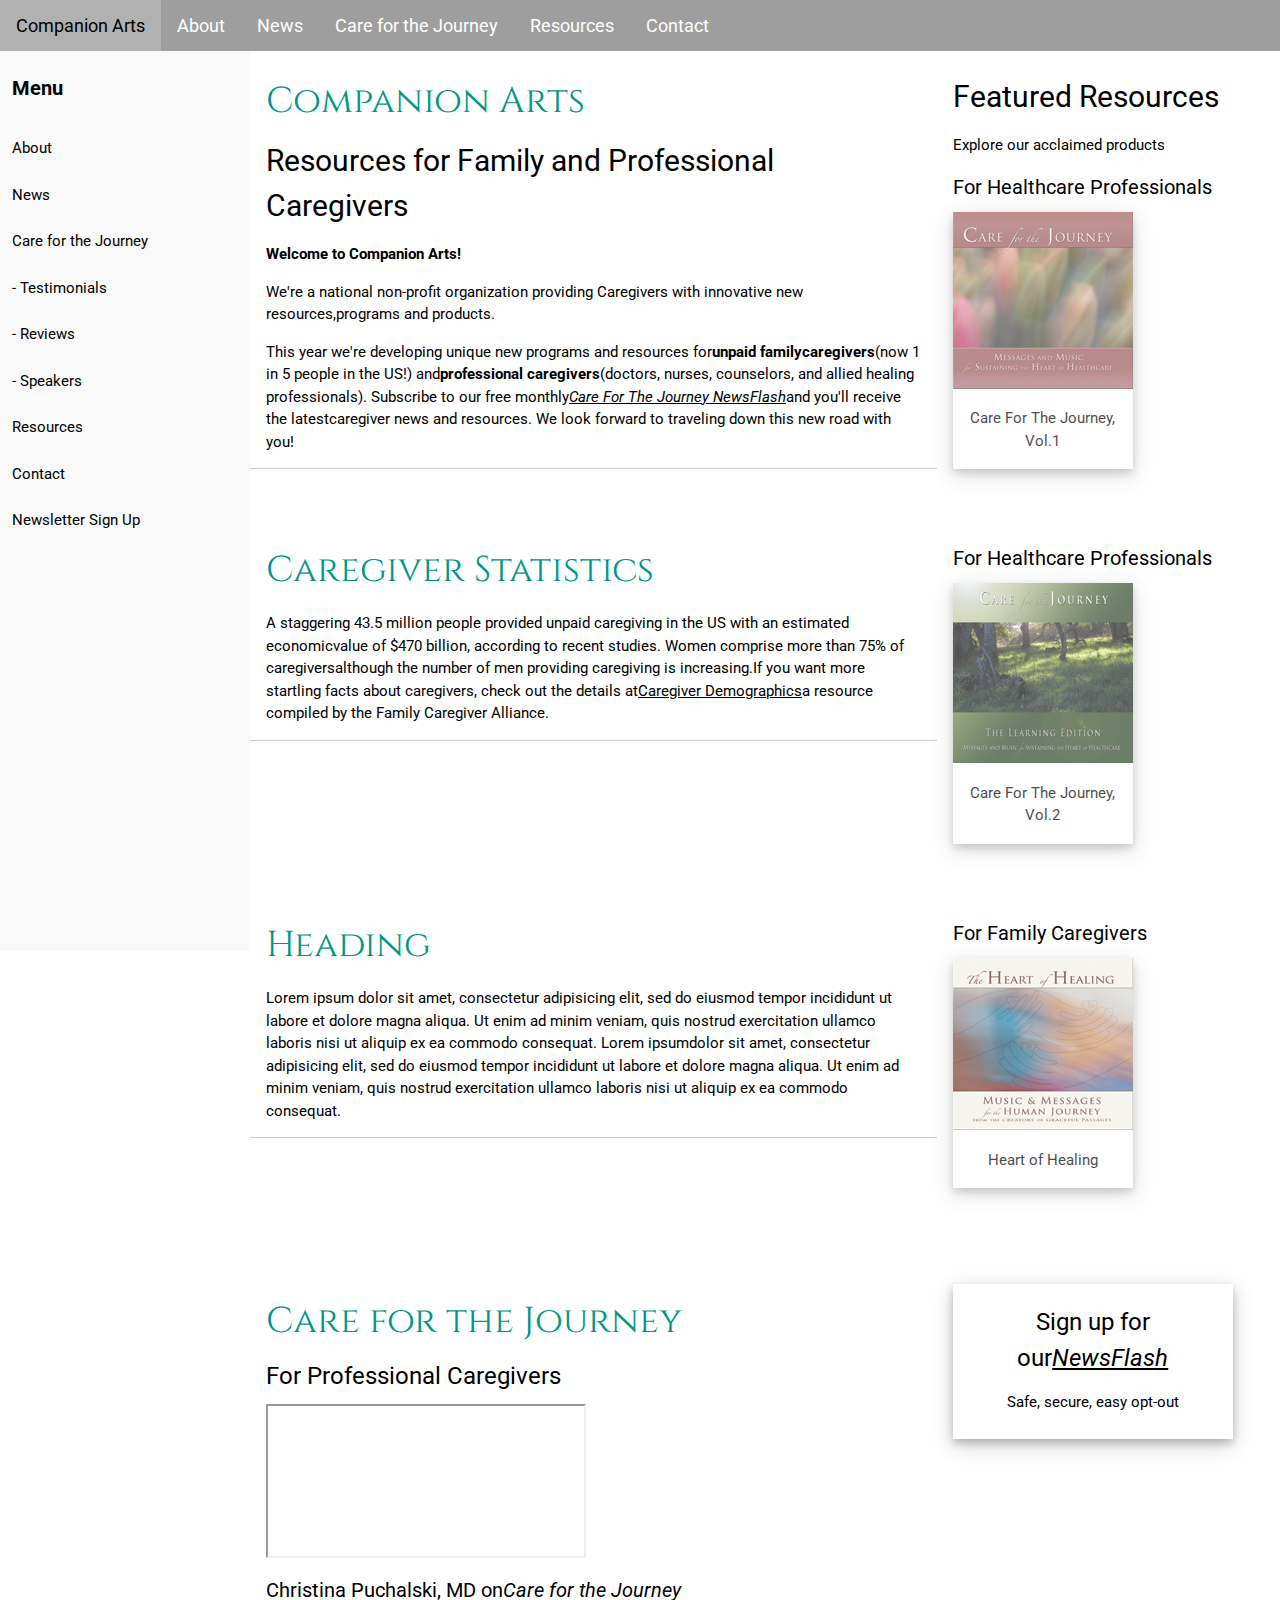
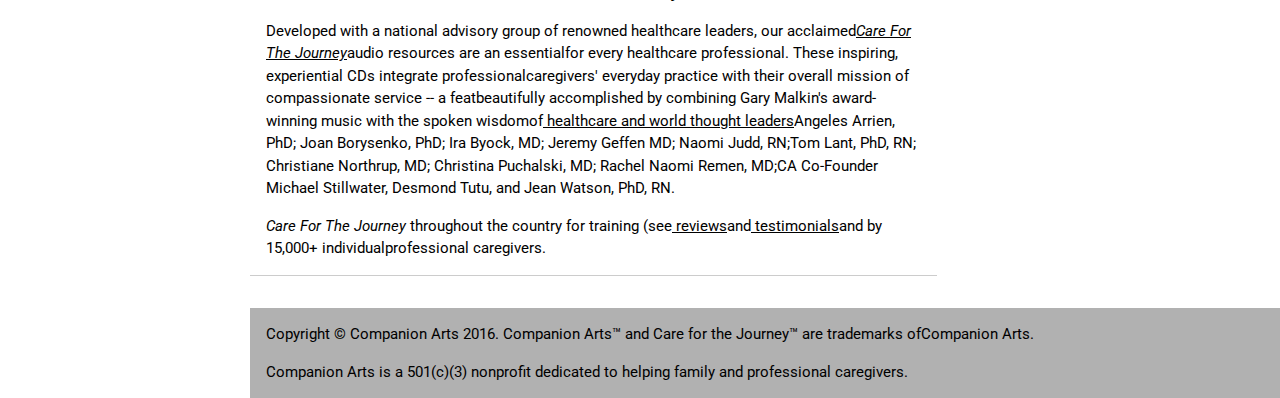
==== commit 6c573811: "localize the css files" ====
--- a/index.html
+++ b/index.html
@@ -9,11 +9,11 @@
   <meta content="MwnM1OhJGiHqZCPZnnrD0Y25BsmMYOHa7ETPKuxr5sI" name="google-site-verification" />
   <meta content="Leland Hoover" name="author" />
   <link href="favicon.ico" rel="shortcut icon" />
-  <link href="http://www.w3schools.com/lib/w3.css" rel="stylesheet" type="text/css" />
-  <link href="http://www.w3schools.com/lib/w3-theme-grey.css" rel="stylesheet" type="text/css" />
-  <link href="http://cdnjs.cloudflare.com/ajax/libs/font-awesome/4.4.0/css/font-awesome.min.css" rel="stylesheet" />
+  <link href="css/w3.css" rel="stylesheet" />
+  <link href="css/w3-theme-grey.css" rel="stylesheet" />
+  <link href="css/main.css" rel="stylesheet" />
+  <link href="css/font-awesome.min.css" rel="stylesheet" />
   <link href="https://fonts.googleapis.com/css?family=Roboto|Cinzel" rel="stylesheet" type="text/css" />
-  <link href="css/main.css" rel="stylesheet" />
   <body>
     <!--Google Tag Manager--><noscript><iframe height="0" src="//www.googletagmanager.com/ns.html?id=GTM-4WKV" style="display:none;visibility:hidden" width="0"></iframe></noscript>
     <script>
--- a/css/w3-theme-grey.css
+++ b/css/w3-theme-grey.css
@@ -0,0 +1 @@
+.w3-theme-l5{color:#000!important;background-color:#f9f9f9!important}.w3-theme-l4{color:#000!important;background-color:#ececec!important}.w3-theme-l3{color:#000!important;background-color:#d8d8d8!important}.w3-theme-l2{color:#000!important;background-color:#c5c5c5!important}.w3-theme-l1{color:#000!important;background-color:#b1b1b1!important}.w3-theme-d1{color:#fff!important;background-color:#8e8e8e!important}.w3-theme-d2{color:#fff!important;background-color:#7e7e7e!important}.w3-theme-d3{color:#fff!important;background-color:#6f6f6f!important}.w3-theme-d4{color:#fff!important;background-color:#5f5f5f!important}.w3-theme-d5{color:#fff!important;background-color:#4f4f4f!important}.w3-theme-light{color:#000!important;background-color:#f9f9f9!important}.w3-theme-dark{color:#fff!important;background-color:#4f4f4f!important}.w3-theme-action{color:#fff!important;background-color:#4f4f4f!important}.w3-theme{color:#fff!important;background-color:#9e9e9e!important}.w3-text-theme{color:#9e9e9e!important}.w3-theme-border{border-color:#9e9e9e!important}.w3-hover-theme:hover{color:#fff!important;background-color:#9e9e9e!important}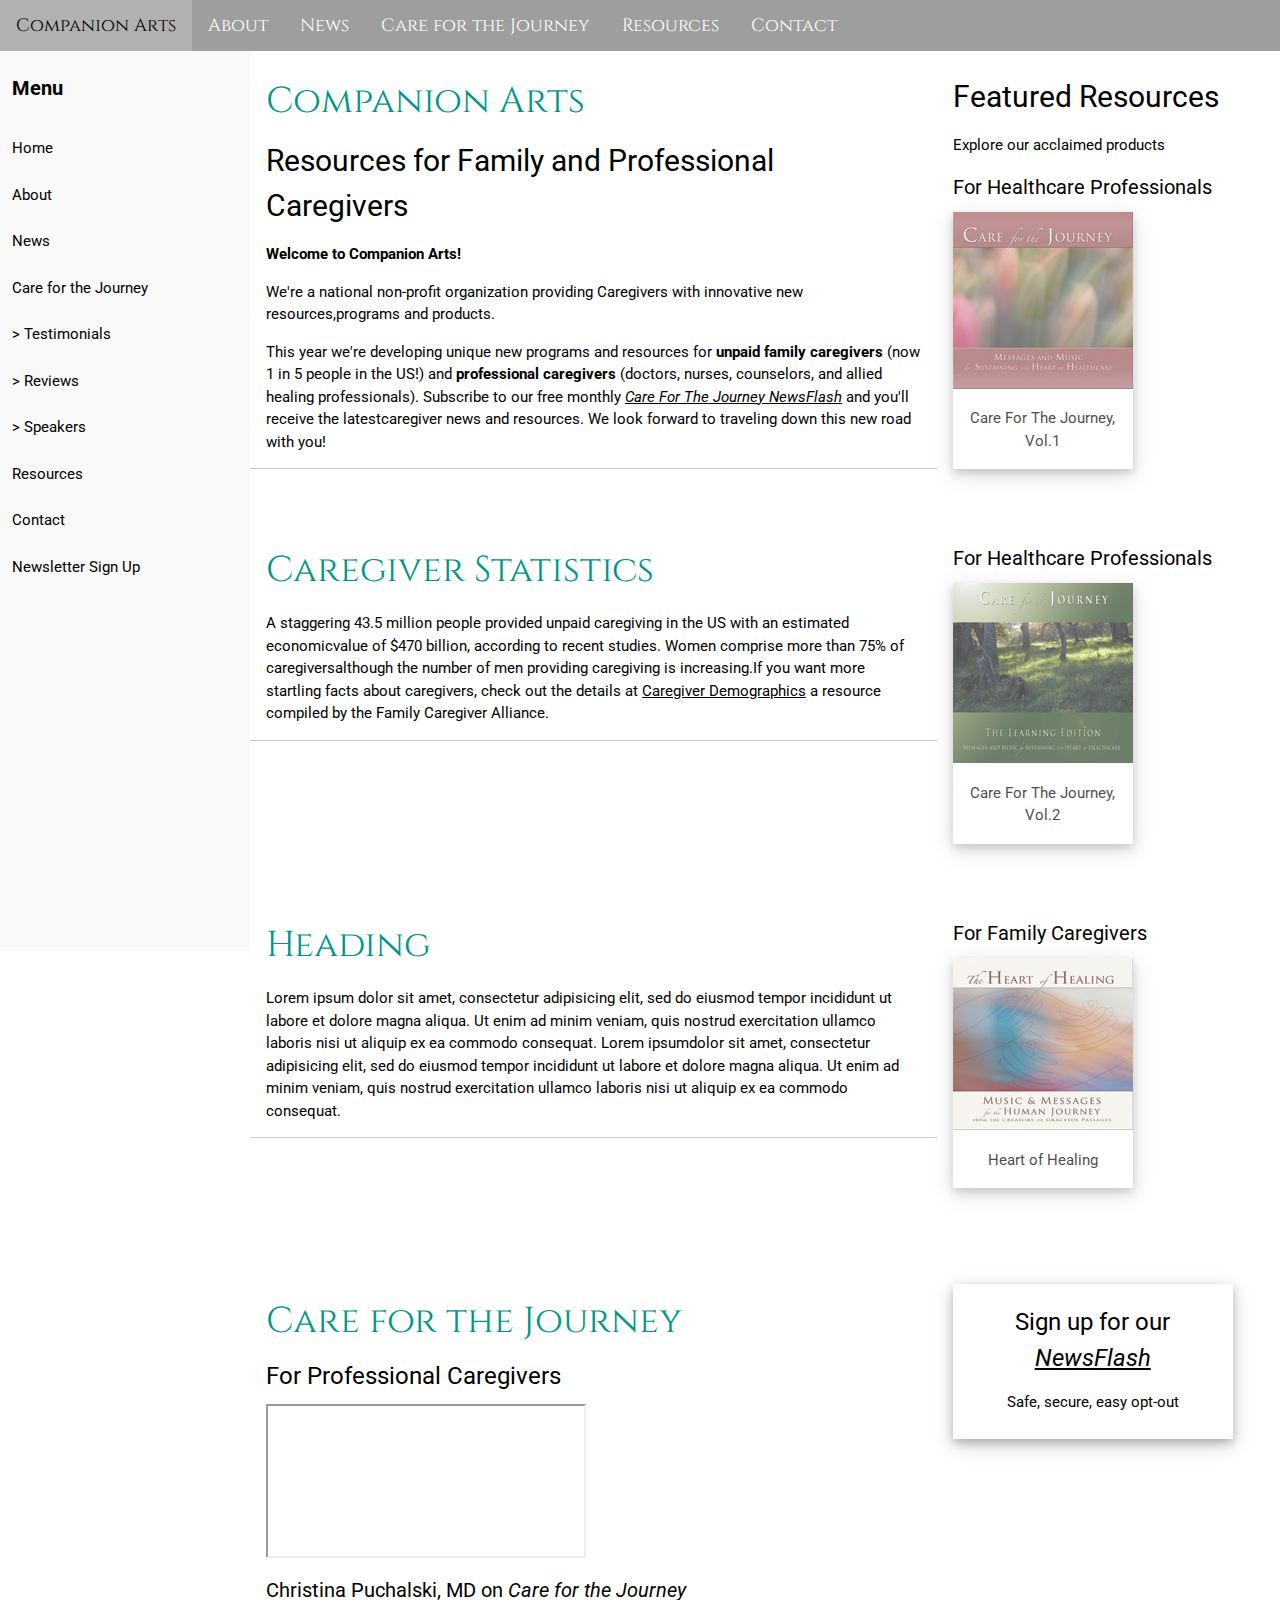
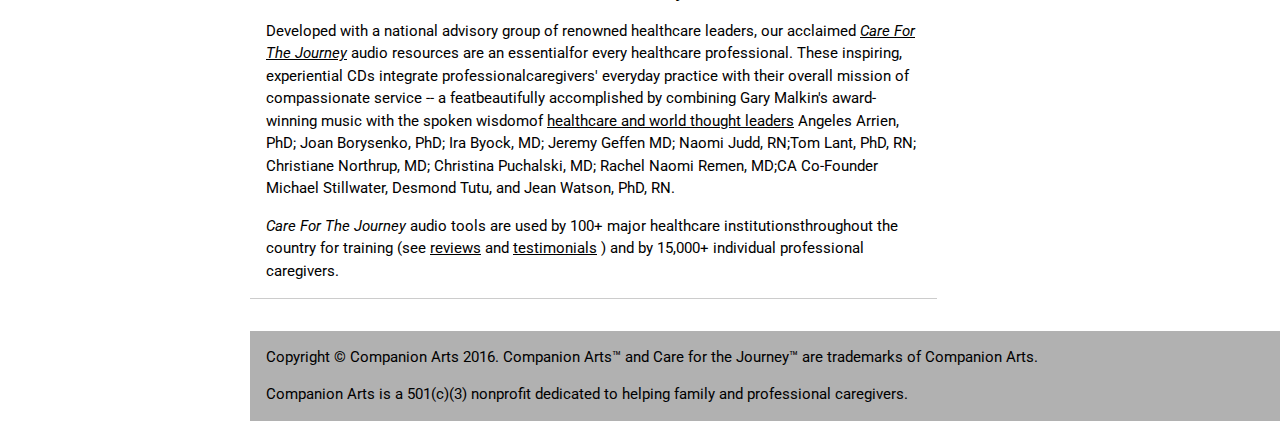
==== commit 82a22a21: "major revisions to 3 first pages" ====
--- a/index.html
+++ b/index.html
@@ -22,27 +22,27 @@
     <!--End Google Tag Manager-->
     <header>
       <!--Navbar-->
-      <ul class="w3-navbar w3-theme w3-top w3-left-align w3-large" style="z-index:4;">
+      <ul class="w3-navbar w3-theme w3-top w3-left-align w3-large" style="z-index:4;font-family:Cinzel;">
         <li class="w3-opennav w3-right w3-hide-large">
           <a class="w3-hover-white w3-large w3-theme-l1" href="javascript:void(0)" onclick="w3_open()"><i class="fa fa-bars"></i></a>
         </li>
         <li>
-          <a class="w3-theme-l1" href="#"> Companion Arts</a>
+          <a class="w3-theme-l1" href="index.html"> Companion Arts</a>
         </li>
         <li class="w3-hide-small">
-          <a class="w3-hover-white" href="#"> About</a>
+          <a class="w3-hover-white" href="about.html"> About</a>
         </li>
         <li class="w3-hide-small">
-          <a class="w3-hover-white" href="#"> News</a>
+          <a class="w3-hover-white" href="news.html"> News</a>
         </li>
         <li class="w3-hide-small">
-          <a class="w3-hover-white" href="#"> Care for the Journey</a>
+          <a class="w3-hover-white" href="care-for-the-journey.html"> Care for the Journey</a>
         </li>
         <li class="w3-hide-small">
-          <a class="w3-hover-white" href="#"> Resources</a>
+          <a class="w3-hover-white" href="resources.html"> Resources</a>
         </li>
         <li class="w3-hide-small">
-          <a class="w3-hover-white" href="#"> Contact</a>
+          <a class="w3-hover-white" href="contact.html"> Contact</a>
         </li>
       </ul>
     </header>
@@ -52,7 +52,7 @@
       <h4>
         <b>Menu</b>
       </h4>
-      <a class="w3-hover-black" href="#"> About</a><a class="w3-hover-black" href="#"> News</a><a class="w3-hover-black" href="#"> Care for the Journey</a><a class="w3-hover-black" href="#"> - Testimonials</a><a class="w3-hover-black" href="reviews.html"> - Reviews</a><a class="w3-hover-black" href="#"> - Speakers</a><a class="w3-hover-black" href="#"> Resources</a><a class="w3-hover-black" href="#"> Contact</a><a class="w3-hover-black" href="#signup"> Newsletter Sign Up</a>
+      <a class="w3-hover-black" href="index.html"> Home</a><a class="w3-hover-black" href="about.html"> About</a><a class="w3-hover-black" href="news.html"> News</a><a class="w3-hover-black" href="care-for-the-journey.html"> Care for the Journey</a><a class="w3-hover-black" href="testimonials.html"> > Testimonials</a><a class="w3-hover-black" href="reviews.html"> > Reviews</a><a class="w3-hover-black" href="speakers.html"> > Speakers</a><a class="w3-hover-black" href="resources.html"> Resources</a><a class="w3-hover-black" href="contact.html"> Contact</a><a class="w3-hover-black" href="#signup"> Newsletter Sign Up</a>
     </nav>
     <!--Overlay effect when opening sidenav on small screens-->
     <div class="w3-overlay w3-hide-large" onclick="w3_close()" style="cursor:pointer" title="close side menu"></div>
@@ -73,7 +73,7 @@
             We're a national non-profit organization providing Caregivers with innovative new resources,programs and products.
           </p>
           <p>
-            This year we're developing unique new programs and resources for<strong>unpaid familycaregivers</strong>(now 1 in 5 people in the US!) and<strong>professional caregivers</strong>(doctors, nurses, counselors, and allied healing professionals). Subscribe to our free monthly<a href="#signup"><em>Care For The Journey NewsFlash</em></a>and you'll receive the latestcaregiver news and resources. We look forward to traveling down this new road with you!
+            This year we're developing unique new programs and resources for <b>unpaid family caregivers</b> (now 1 in 5 people in the US!) and <b>professional caregivers</b> (doctors, nurses, counselors, and allied healing professionals). Subscribe to our free monthly <a href="#signup"><em>Care For The Journey NewsFlash</em></a> and you'll receive the latestcaregiver news and resources. We look forward to traveling down this new road with you!
           </p>
         </div>
         <div class="w3-third w3-container">
@@ -102,7 +102,7 @@
             Caregiver Statistics
           </h1>
           <p>
-            A staggering 43.5 million people provided unpaid caregiving in the US with an estimated economicvalue of $470 billion, according to recent studies. Women comprise more than 75% of caregiversalthough the number of men providing caregiving is increasing.If you want more startling facts about caregivers, check out the details at<a href="https://www.caregiver.org/caregiver-statistics-demographics">Caregiver Demographics</a>a resource compiled by the Family Caregiver Alliance.
+            A staggering 43.5 million people provided unpaid caregiving in the US with an estimated economicvalue of $470 billion, according to recent studies. Women comprise more than 75% of caregiversalthough the number of men providing caregiving is increasing.If you want more startling facts about caregivers, check out the details at <a href="https://www.caregiver.org/caregiver-statistics-demographics">Caregiver Demographics</a> a resource compiled by the Family Caregiver Alliance.
           </p>
         </div>
         <div class="w3-third w3-container">
@@ -152,23 +152,19 @@
           </h3>
           <iframe allowfullscreen="" src="https://www.youtube.com/embed/Wyk19XHjjfs?rel=0" width="320"></iframe>
           <h4>
-            Christina Puchalski, MD on<em>Care for the Journey</em>
+            Christina Puchalski, MD on <em>Care for the Journey</em>
           </h4>
           <p>
-            Developed with a national advisory group of renowned healthcare leaders, our acclaimed<a href="#"><em>Care For The Journey</em></a>audio resources are an essentialfor every healthcare professional.  These inspiring, experiential CDs integrate professionalcaregivers' everyday practice with their overall mission of compassionate service -- a featbeautifully accomplished by combining Gary Malkin's award-winning music with the spoken wisdomof<a href="#"> healthcare and world thought  leaders</a>Angeles Arrien, PhD; Joan Borysenko, PhD; Ira Byock, MD; Jeremy Geffen MD; Naomi Judd, RN;Tom Lant, PhD, RN; Christiane Northrup, MD; Christina Puchalski, MD; Rachel Naomi Remen, MD;CA Co-Founder Michael Stillwater, Desmond Tutu, and Jean Watson, PhD, RN.
+            Developed with a national advisory group of renowned healthcare leaders, our acclaimed <a href="#"><em>Care For The Journey</em></a> audio resources are an essentialfor every healthcare professional. These inspiring, experiential CDs integrate professionalcaregivers' everyday practice with their overall mission of compassionate service -- a featbeautifully accomplished by combining Gary Malkin's award-winning music with the spoken wisdomof <a href="#">healthcare and world thought leaders</a> Angeles Arrien, PhD; Joan Borysenko, PhD; Ira Byock, MD; Jeremy Geffen MD; Naomi Judd, RN;Tom Lant, PhD, RN; Christiane Northrup, MD; Christina Puchalski, MD; Rachel Naomi Remen, MD;CA Co-Founder Michael Stillwater, Desmond Tutu, and Jean Watson, PhD, RN.
           </p>
           <p>
-            <em>Care For The Journey</em>
-            <audio>
-              tools are used by 100+ major healthcare institutions
-            </audio>
-            throughout the country for training (see<a href="#"> reviews</a>and<a href="#"> testimonials</a>and by 15,000+ individualprofessional caregivers.
+            <em>Care For The Journey</em> audio tools are used by 100+ major healthcare institutionsthroughout the country for training (see <a href="#">reviews</a> and <a href="#">testimonials</a> ) and by 15,000+ individual professional caregivers.
           </p>
         </div>
         <div class="w3-third w3-container" id="signup">
           <div class="w3-card-4 box1">
             <h3>
-              Sign up for our<a href="http://eepurl.com/bvGpK5"><em>NewsFlash</em></a>
+              Sign up for our <a href="http://eepurl.com/bvGpK5"><em>NewsFlash</em></a>
             </h3>
             <p>
               Safe, secure, easy opt-out
@@ -179,7 +175,7 @@
       <footer id="myFooter">
         <div class="w3-container w3-theme-l1">
           <p>
-            Copyright © Companion Arts 2016. Companion Arts™ and Care for the Journey™ are trademarks ofCompanion Arts.
+            Copyright &copy; Companion Arts 2016. Companion Arts&trade; and Care for the Journey&trade; are trademarks of Companion Arts.
           </p>
           <p>
             Companion Arts is a 501(c)(3) nonprofit dedicated to helping family and professional caregivers.
--- a/css/main.css
+++ b/css/main.css
@@ -1,29 +1,69 @@
-html,body,h1,h2,h3,h4,h5,h6 {font-family: "Roboto", sans-serif}
-h1 {font-family: "Cinzel", serif}
-.w3-sidenav a, .w3-sidenav h4{padding:12px;}
-.w3-navbar a{padding-top:12px !important;padding-bottom:12px !important;}
+html, body, h1, h2, h3, h4, h5, h6 {
+  font-family: "Roboto", sans-serif; }
+
+h1 {
+  font-family: "Cinzel", serif; }
+
+.w3-sidenav a, .w3-sidenav h4 {
+  padding: 12px; }
+
+.w3-navbar a {
+  padding-top: 12px !important;
+  padding-bottom: 12px !important; }
+
 div.polaroid {
+  background-color: white;
   opacity: 0.7;
-  width: 80%;
+  width: 80%; }
+
+div.polaroid:hover {
   background-color: white;
-}
-div.polaroid:hover {
   opacity: 1.0;
-  width: 80%;
-  background-color: white;
-}
+  width: 80%; }
+
+p.ital {
+  font-style: italic; }
+
 .container {
-  text-align: center;
   padding: 10px 20px;
-}
+  text-align: center; }
+
 .box1 {
   background-color: white;
+  padding: 10px 20px;
   text-align: center;
-  padding: 10px 20px;
-  width: 90%;
-}
+  width: 90%; }
+
 .box2 {
   background-color: white;
   padding: 10px 20px;
-  width: 90%;
-}+  width: 90%; }
+
+ul.two-col-links {
+  padding: 25px;
+  margin: 0;
+  -webkit-column-count: 2;
+  /* Chrome, Safari, Opera */
+  -moz-column-count: 2;
+  /* Firefox */
+  column-count: 2;
+  -webkit-column-gap: 10px;
+  /* Chrome, Safari, Opera */
+  -moz-column-gap: 10px;
+  /* Firefox */
+  column-gap: 10px;
+  -webkit-column-rule: 1px solid gray;
+  /* Chrome, Safari, Opera */
+  -moz-column-rule: 1px solid gray;
+  /* Firefox */
+  column-rule: 1px solid gray; }
+
+ul.two-col-links li {
+  padding-left: 25%;
+  list-style-type: none; }
+
+p.commentor {
+  text-align: right;
+  font-weight: bold; }
+
+/*# sourceMappingURL=main.css.map */
